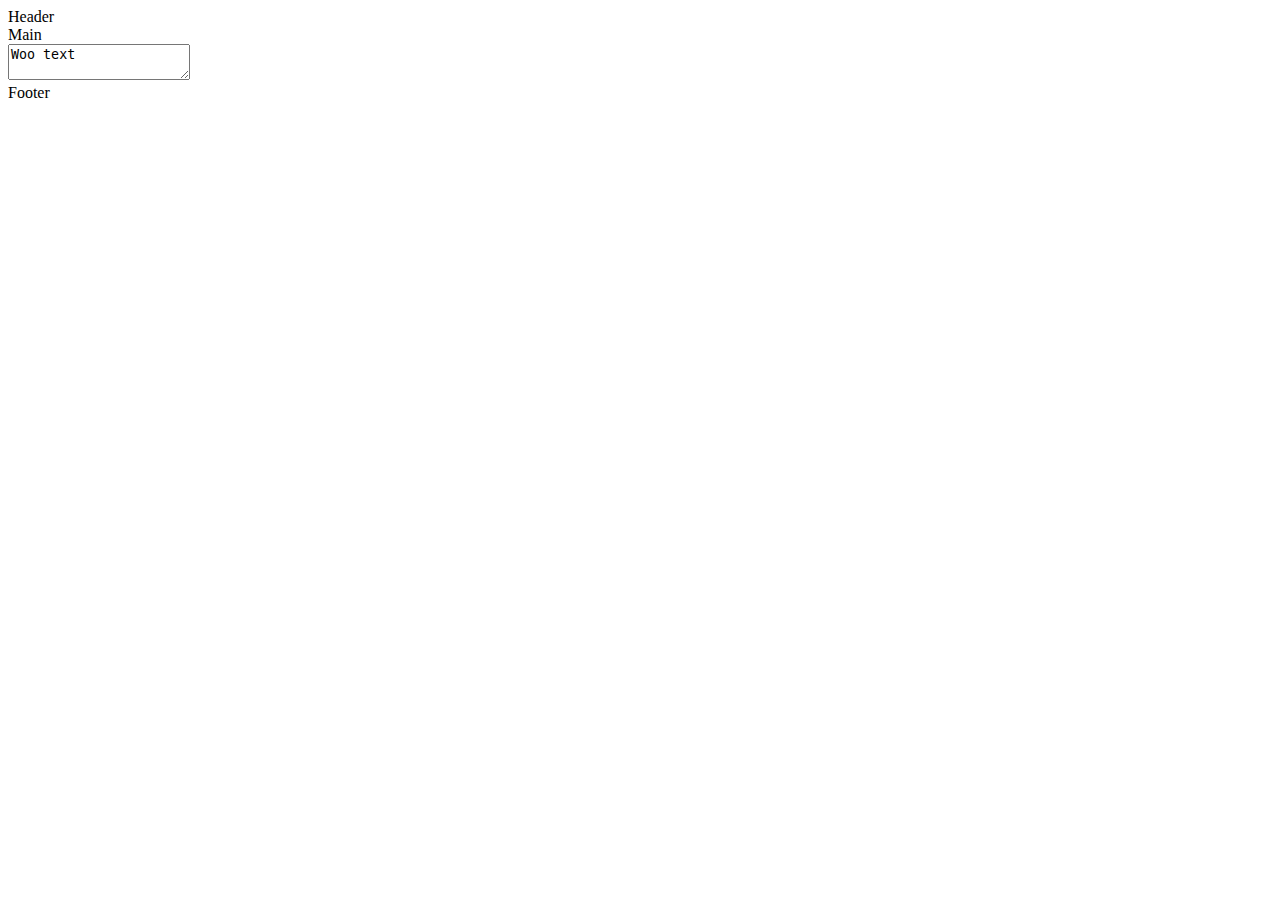
==== Index.html @ 75b08eab "Add files via upload" ====
<!DOCTYPE html>
<html lang="en">
    <head>
        <meta charset="UTF-8">
        <meta name="viewport" content="width=device-width, initial-scale=1.0">
        <title>Document</title>
        <link rel="stylesheet" href="../css/Index.css">
    </head>
    <body>
        <div class="grid-container">
            <header>
                Header
            </header>
            <main>
                Main
            </main>
            <section class="Text">
                <Textarea>Woo text</Textarea>
            </section>
            <footer>
                Footer
            </footer>
         
            </div>
        </div>

    </body>
</html>
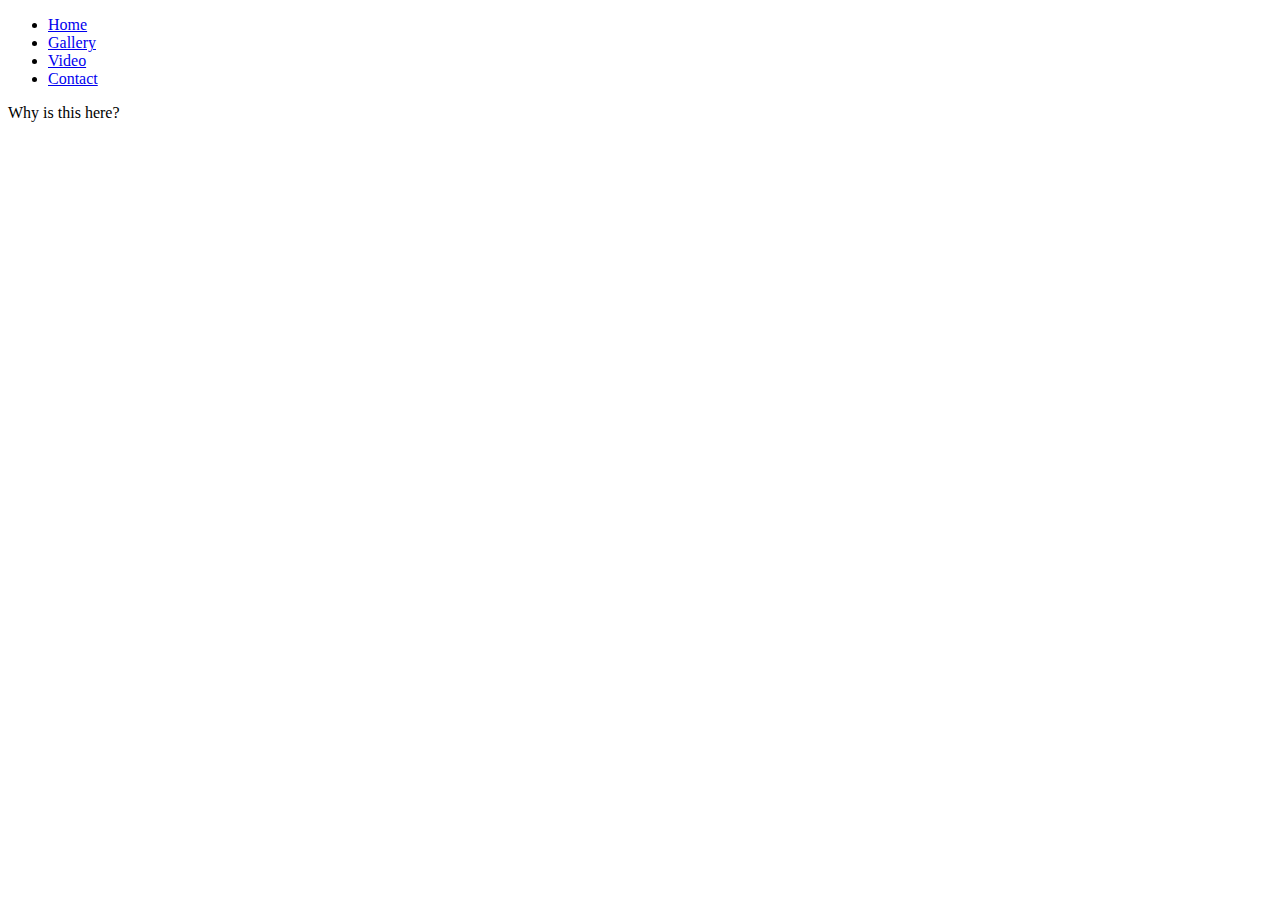
==== commit b036067a: "Add files via upload" ====
--- a/Index.html
+++ b/Index.html
@@ -9,20 +9,31 @@
     <body>
         <div class="grid-container">
             <header>
-                Header
+                <section class="grid-head">
+                    <nav class="Main-nav">
+                        <ul>
+                            <li><a class="home" href="Index.html">Home</a></li>
+                            <li><a class="gallery" href="Images.html">Gallery</a></li>
+                            <li><a class="video" href="#">Video</a></li>
+                            <li><a class="contact" href="#">Contact</a></li>
+                        </ul>
+                    </nav>
+
+                </section>
+                
             </header>
             <main>
-                Main
+                
             </main>
             <section class="Text">
-                <Textarea>Woo text</Textarea>
+                Why is this here?
             </section>
             <footer>
-                Footer
+                
             </footer>
          
             </div>
         </div>
 
     </body>
-</html>+</html>
